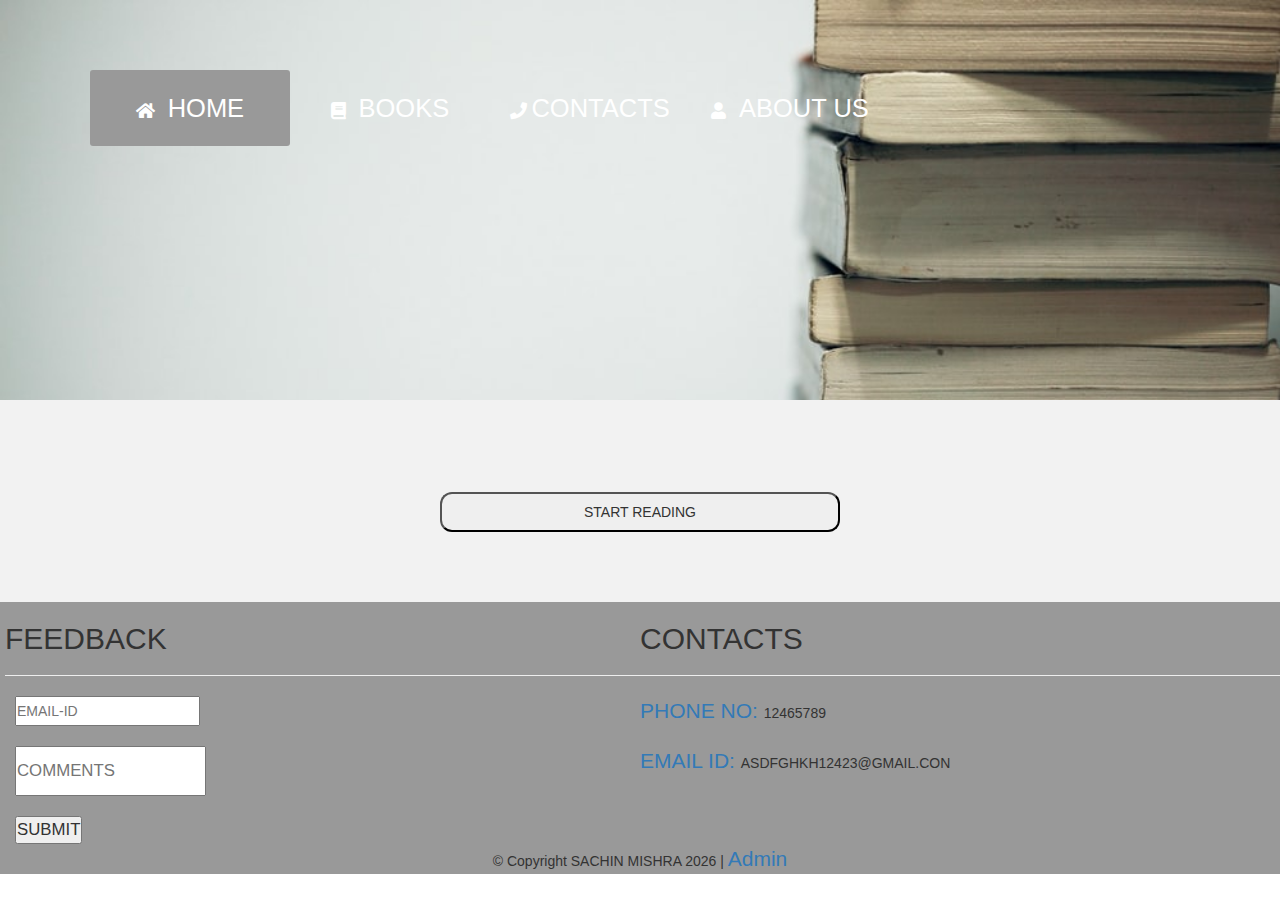
==== index.html @ 2e7ba5f3 "SAMPLE WEBSITE" ====
<!DOCTYPE>
<html lang="en">
<head>
	<meta charset="utf-8">
	<title>ONLINE BOOKS</title>
	<!-- <link rel="stylesheet"  href="/css/bootstrap.min.css"> -->
    <link rel="stylesheet"  href="css/book.css">
    <link rel="stylesheet" href="css/bootstrap.min.css">
    <link rel="stylesheet" href="css/common.css">
</head>
<body ng-app="bookwebsite">
  <loading class="loading-indicator"></loading>
	<header>
        <div class="topnav">
        <ul>
          <li ui-sref-active="active" ui-sref="public.home"> <i class="fa fa-home">&nbsp;&nbsp;&nbsp;</i><a href="#">HOME</a></li>
          <li ui-sref-active="active" ui-sref="public.menu"><i class="fa fa-book">&nbsp;&nbsp;&nbsp;</i><a href="#" >BOOKS</a></li>
          <li ui-sref-active="active" ui-sref="public.contacts"><i class="fa fa-phone">&nbsp;</i><a href="#">CONTACTS</a></li>
          <li><i class="fa fa-user">&nbsp;&nbsp;&nbsp;</i><a href="#">ABOUT US</a></li>
        </ul>
      </div>
    </header>

    <main>

    <ui-view>
      <div class="uiview">
        <h2>Loading Site...</h2>
      </div>
    </ui-view>
    </main>

    <footer>
         
      <div class="row">
        <div class="column">
          <div class="shift">
          <h2>FEEDBACK</h2>
          <hr>
          <input type="text" placeholder="EMAIL-ID" class="email"><br><br>
          <input type="text" class="comment" placeholder="COMMENTS"><br><br>
          <button class="submitbutton">SUBMIT</button>
        </div>
        </div>
        <div class="column">
          <h2>CONTACTS</h2>
          <hr>
          <a>PHONE NO: </a>12465789<br><br>
          <a>EMAIL ID: </a>ASDFGHKH12423@GMAIL.CON
        </div>
      </div>
            <div class="text-center">
                &copy; Copyright SACHIN MISHRA <script>document.write(new Date().getFullYear())</script> |
                <a ui-sref="admin.auth">Admin</a></div>
        </div>
    </footer>


    <!-- Libs -->
    <script src="lib/jquery-2.1.4.min.js"></script>
    <script src="lib/bootstrap.min.js"></script>
    <script src="lib/angular.min.js"></script>
    <script src="lib/angular-ui-router.min.js"></script>

    <!-- Main Restaurant Module -->
    <script src="src/bookwebsite.module.js"></script>

    <!-- Common Module -->
    <script src="src/common/common.module.js"></script>
    <script src="src/common/loading/loading.component.js"></script>
    <script src="src/common/loading/loading.interceptor.js"></script>
    <script src="src/common/menu.service.js"></script>
    <script src="src/common/user.service.js"></script>

    <!-- Public Module -->
    <script src="src/public/public.module.js"></script>
    <script src="src/public/public.routes.js"></script>
    <script src="src/public/menu-category/menu-category.component.js"></script>
    <script src="src/public/menu-items/menu-items.controller.js"></script>
    <script src="src/public/menu/menu.controller.js"></script>
    
</body>
</html>
---- css/book.css ----
@import url("/css/fontawesome-free/css/all.css");
*{
  margin: 0;
  padding: 0;
}
html{
  height: 100%;
}
body{
  min-height: 100%;
}
header{
  padding: 50px;
  height: 400px;
  background-image: url("../images/background.jpg");
  background-repeat: no-repeat;
  -webkit-background-size: cover;
}
footer{
  width: 100%;
  -webkit-background-size: cover;
  bottom: 0;
  background-color: #999999;
}
main{
  margin: 0 auto;
  padding: 30px 20px;
  min-height: calc(100vh - 400px - 297.87px);
  text-align: center;
  background-color: #f2f2f2;
}
.topnav{
  margin-top: 20px;
  margin-left: 40px; 
  background-color:  #999999;
  width: 30%;
  top:0;
  bottom:0;
  
}
.topnav ul{
  float: left;
  text-align: center;
  font-size: 17px;
  text-decoration: none;
  display: inline-flex;
  list-style: none;
}
.topnav ul li{
padding: 20px;
font-size: 1em;
list-style: none;
color: white;
width: 200px;
}
.topnav ul li a{
  color: white;
  text-decoration: none;
}
.active, .topnav ul li:hover{
  background-color: #999999;
  color: black;
  border-radius: 3px;
  text-decoration: none;
}

.column{
  width: 50%;
  float: left;
}
.row:after {
  content: "";
  display: table;
  clear: both;
}
.email{
  font-size: 1em;
  margin-left: 10px;
  height: 30px;
}
.comment{
  font-size: 1.2em;
  margin-left: 10px;
  width: 30%;
  height: 50px;
}
.submitbutton{
  margin-left: 10px;
  font-size: 1.2em;
}
.submitbutton:hover{
  background-color: #4d4d4d;
}
.copyright{
  position: fixed;
  bottom: 0;
  margin-left: 40%;
  font-size: 1.2em;
}
a{
font-size: 1.3em;
}
body {
  font-size: 16px;
  color: #fff;
  background-color: #61122f;
  font-family: 'Oxygen', sans-serif;
}
.shift{
    margin-left: 20px;
}
.uiview{
  padding-left: 60px;
  padding-right: 60px;
}
---- css/common.css ----
.loading-indicator {
    display: block;
    width: 100px;
    position: fixed;
    left: 0;
    right: 0;
    margin: 0 auto;
    top: 40%;
    z-index: 100;
    background-color: #FFF;
}

.loading-indicator img {
    width: 70px;
    background-color: #FFF;
}

ui-view {
    margin-top: 50%;
    margin-left: 50%;
}
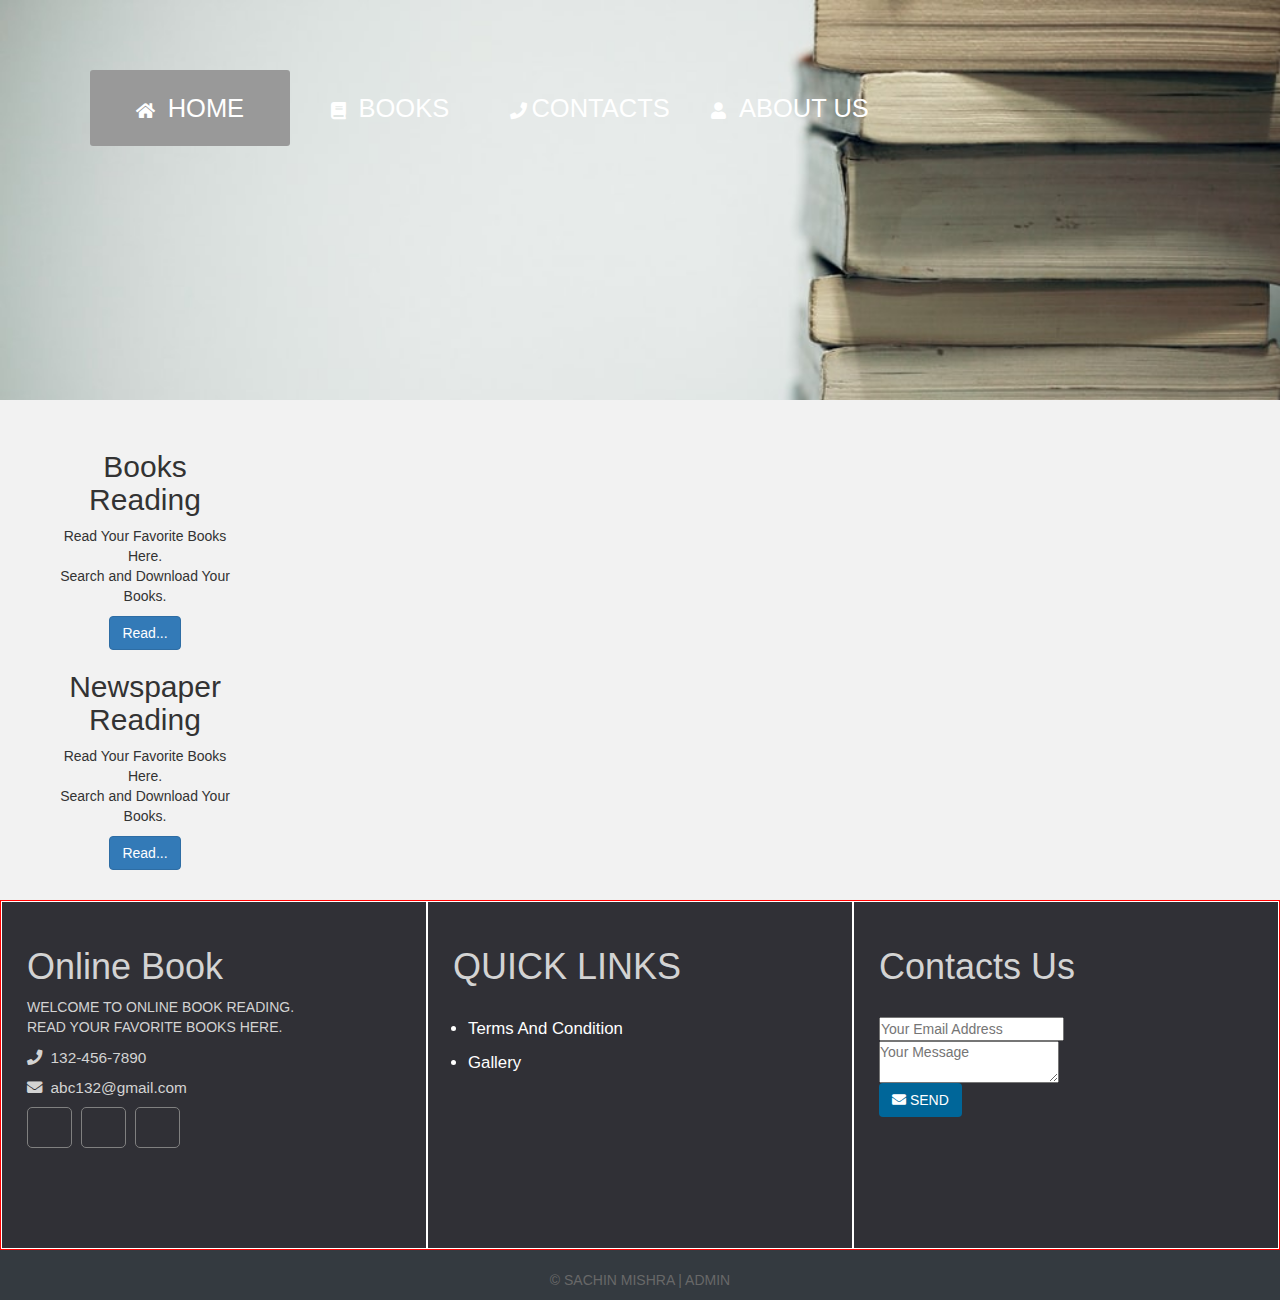
==== commit dcc43179: "sample assignment" ====
--- a/index.html
+++ b/index.html
@@ -30,30 +30,54 @@
     </ui-view>
     </main>
 
-    <footer>
-         
-      <div class="row">
-        <div class="column">
-          <div class="shift">
-          <h2>FEEDBACK</h2>
-          <hr>
-          <input type="text" placeholder="EMAIL-ID" class="email"><br><br>
-          <input type="text" class="comment" placeholder="COMMENTS"><br><br>
-          <button class="submitbutton">SUBMIT</button>
+    <!-- footer -->
+      <div class="footer">
+        <div class="footer-content">
+          <div class="footer-section about">
+            
+            <h1>Online Book</h1>
+            <p>
+              WELCOME TO ONLINE BOOK READING.<br>
+              READ YOUR FAVORITE BOOKS HERE.
+            </p>
+            <div class="contact">
+              <span><i class="fa fa-phone"></i>&nbsp;&nbsp;132-456-7890</span>
+              <span><i class="fa fa-envelope"></i>&nbsp;&nbsp;abc132@gmail.com</span>
+            </div>
+            <div class="socials">
+              <a href="#"><i class="fa fa-facebook-square" aria-hidden="true"></i></a>
+              <a href="#"><i class="fa fa-instagram" aria-hidden="true"></i></a>
+              <a href="#"><i class="fa fa-twitter" aria-hidden="true"></i></a>
+            </div>
+
+          </div>
+          <div class="footer-section links">
+            <h1>QUICK LINKS</h1><br>
+            <ul>
+              <a href="#"><li>Terms And Condition</li></a>
+              <a href="#"><li>Gallery</li></a>
+            </ul>
+          </div>
+          <div class="footer-section contact">
+            
+            <h1>Contacts Us</h1>
+            <br>
+            <form action="index.html" method="post">
+              <input type="email" name="email" class="text-input contact-input" placeholder="Your Email Address"><br>
+              <textarea class="text-input contact-input" name="message" placeholder="Your Message"></textarea><br>
+              <button class="btn btn-big" type="submit"> 
+                <i class="fa fa-envelope"></i>
+                SEND
+              </button>
+              
+            </form>
+          </div>
         </div>
-        </div>
-        <div class="column">
-          <h2>CONTACTS</h2>
-          <hr>
-          <a>PHONE NO: </a>12465789<br><br>
-          <a>EMAIL ID: </a>ASDFGHKH12423@GMAIL.CON
+        <div class="footer-bottom">
+          &copy; SACHIN MISHRA | ADMIN
         </div>
       </div>
-            <div class="text-center">
-                &copy; Copyright SACHIN MISHRA <script>document.write(new Date().getFullYear())</script> |
-                <a ui-sref="admin.auth">Admin</a></div>
-        </div>
-    </footer>
+   <!--  footer -->
 
 
     <!-- Libs -->
--- a/css/book.css
+++ b/css/book.css
@@ -7,6 +7,7 @@
   height: 100%;
 }
 body{
+  height: 100%;
   min-height: 100%;
 }
 header{
@@ -113,3 +114,95 @@
   padding-left: 60px;
   padding-right: 60px;
 }
+
+.footer{
+  background:#303036;
+  color: #d3d3d3;
+  height: 400px;
+  position: relative;
+}
+
+.footer .footer-content{
+  border:1px solid red;
+  height: 350px;
+  display: flex;
+}
+
+.footer .footer-bottom{
+  background:#343a40;
+  color:#686868;
+  height: 50px;
+  width: 100%;
+  text-align: center;
+  position: absolute;
+  bottom: 0px;
+  left: 0px;
+  padding-top: 20px;
+}
+
+.footer .footer-content .footer-section{
+  flex: 1;
+  padding:25px;
+  border:1px solid white;
+}
+
+.footer .footer-content .about .contact span{
+  display: block;
+  font-size: 1.1em;
+  margin-bottom: 8px;
+}
+
+.footer .footer-content .about .socials a{
+  border:1px solid gray;
+  width: 45px;
+  height: 41px;
+  padding-top: 5px;
+  margin-right: 5px;
+  text-align: center;
+  display: inline-block;
+  font-size: 1.3em;
+  border-radius: 5px;
+}
+.footer .footer-content .about .socials a:hover{
+  border:1px solid white;
+  color: white;
+  transition: all .3s;
+}
+.footer .footer-content .links ul a{
+      display: block;
+      margin-bottom: 10px;
+      font-size: 1.2em;
+      color: white;
+      margin-left: 15px;
+}
+
+.footer .footer-content .contacts-form .contact-input{
+  background:#272727;
+  color: #bebdbd;
+  margin-bottom: 10px;
+  line-height: 1.5em;
+  padding: .7rem 1.9rem;
+  border:none;
+}
+
+.footer .footer-content .contacts-form .contact-input:focus{
+  background:#1a1a1a;
+}
+
+.footer .footer-content .links ul a:hover{
+      color: white;
+      margin-left: 25px;
+      transition: all .3s;
+}
+.btn{
+  padding: .5rem 1rem;
+  background:#006699;
+  color: white;
+  border:1px solid transparent;
+  border-radius: 0.25rem;
+}
+
+.btn-big{
+  padding: .7rem 1.3rem;
+  line-height: 1.3rem;
+}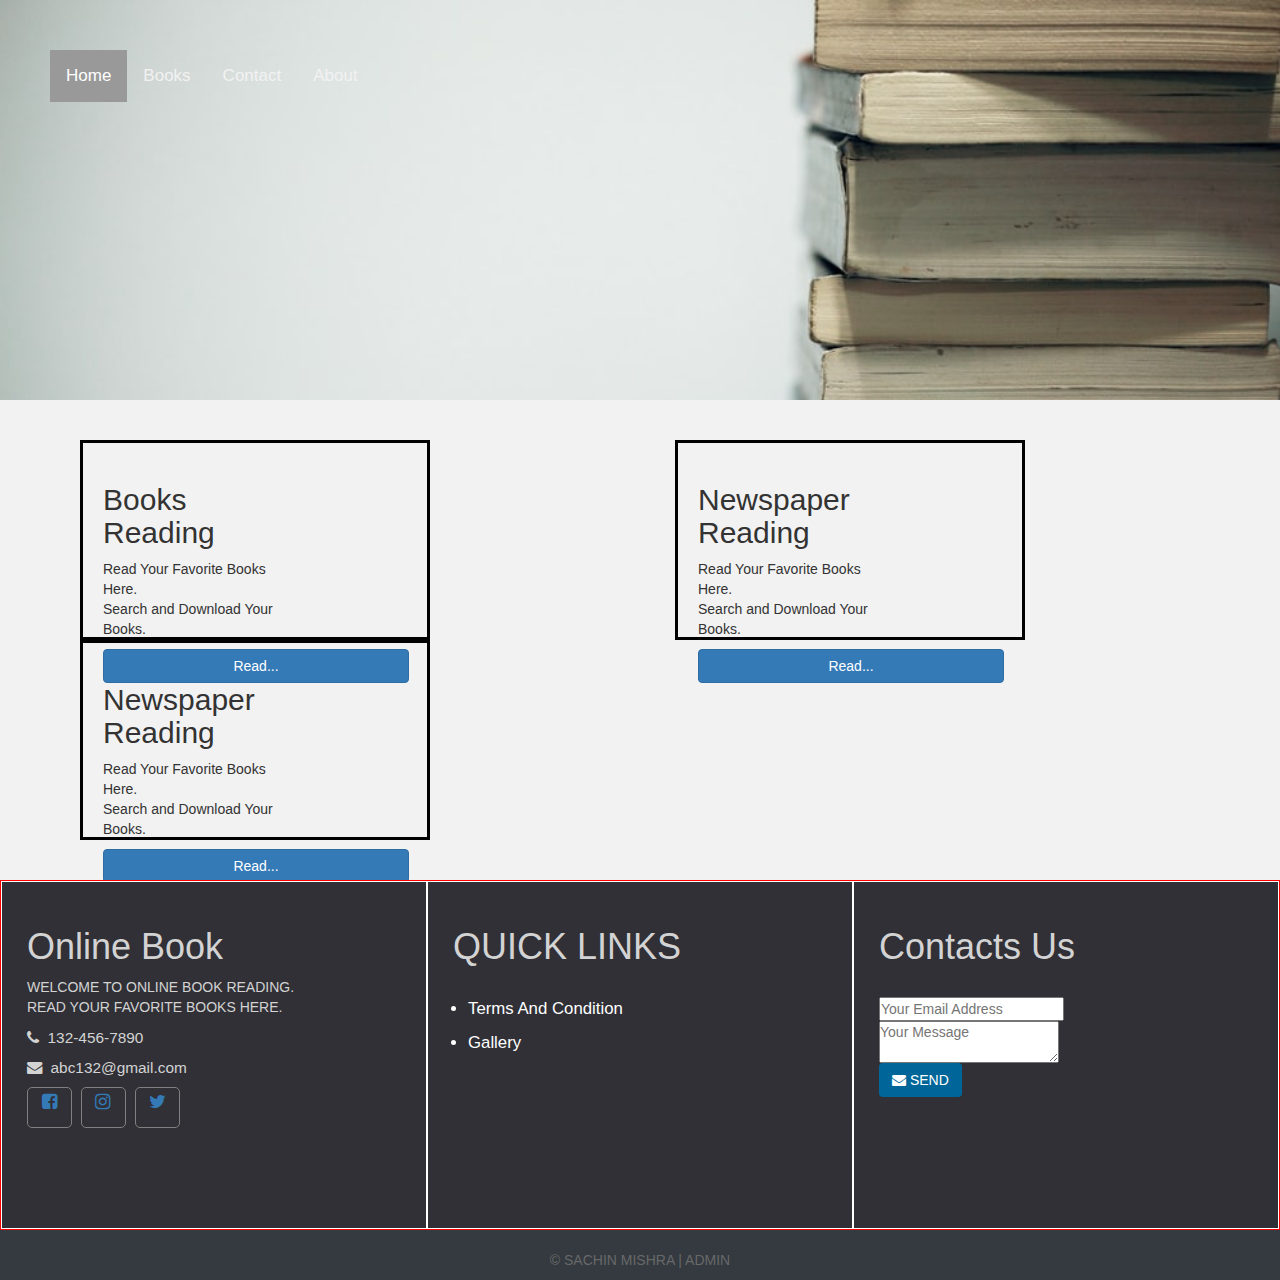
==== commit 4e115215: "Sample Webiste" ====
--- a/index.html
+++ b/index.html
@@ -1,25 +1,38 @@
 <!DOCTYPE>
 <html lang="en">
 <head>
+  <meta name="viewport" content="width=device-width, initial-scale=1">
 	<meta charset="utf-8">
 	<title>ONLINE BOOKS</title>
-	<!-- <link rel="stylesheet"  href="/css/bootstrap.min.css"> -->
     <link rel="stylesheet"  href="css/book.css">
     <link rel="stylesheet" href="css/bootstrap.min.css">
     <link rel="stylesheet" href="css/common.css">
+    <link rel="stylesheet" href="https://cdnjs.cloudflare.com/ajax/libs/font-awesome/4.7.0/css/font-awesome.min.css">
 </head>
 <body ng-app="bookwebsite">
   <loading class="loading-indicator"></loading>
 	<header>
-        <div class="topnav">
-        <ul>
-          <li ui-sref-active="active" ui-sref="public.home"> <i class="fa fa-home">&nbsp;&nbsp;&nbsp;</i><a href="#">HOME</a></li>
-          <li ui-sref-active="active" ui-sref="public.menu"><i class="fa fa-book">&nbsp;&nbsp;&nbsp;</i><a href="#" >BOOKS</a></li>
-          <li ui-sref-active="active" ui-sref="public.contacts"><i class="fa fa-phone">&nbsp;</i><a href="#">CONTACTS</a></li>
-          <li><i class="fa fa-user">&nbsp;&nbsp;&nbsp;</i><a href="#">ABOUT US</a></li>
-        </ul>
-      </div>
+        <div class="topnav" id="myTopnav">
+  <a ui-sref-active="active" ui-sref="public.home">Home</a>
+  <a ui-sref-active="active" ui-sref="public.menu">Books</a>
+  <a ui-sref-active="active" ui-sref="public.contacts">Contact</a>
+  <a href="#about">About</a>
+  <a href="javascript:void(0);" class="icon" onclick="myFunction()">
+    <i class="fa fa-bars"></i>
+
+  </a>
+</div>
     </header>
+    <script>
+      function myFunction() {
+  var x = document.getElementById("myTopnav");
+  if (x.className === "topnav") {
+    x.className += " responsive";
+  } else {
+    x.className = "topnav";
+  }
+}
+    </script>
 
     <main>
 
--- a/css/book.css
+++ b/css/book.css
@@ -11,6 +11,7 @@
   min-height: 100%;
 }
 header{
+  overflow: hidden;
   padding: 50px;
   height: 400px;
   background-image: url("../images/background.jpg");
@@ -27,43 +28,59 @@
   margin: 0 auto;
   padding: 30px 20px;
   min-height: calc(100vh - 400px - 297.87px);
+  background-color: #f2f2f2;
+}
+
+.topnav {
+  overflow: hidden;
+}
+
+.topnav a {
+  float: left;
+  display: block;
+  color: #f2f2f2;
   text-align: center;
-  background-color: #f2f2f2;
-}
-.topnav{
-  margin-top: 20px;
-  margin-left: 40px; 
-  background-color:  #999999;
-  width: 30%;
-  top:0;
-  bottom:0;
-  
-}
-.topnav ul{
-  float: left;
-  text-align: center;
+  padding: 14px 16px;
+  text-decoration: none;
   font-size: 17px;
-  text-decoration: none;
-  display: inline-flex;
-  list-style: none;
-}
-.topnav ul li{
-padding: 20px;
-font-size: 1em;
-list-style: none;
-color: white;
-width: 200px;
-}
-.topnav ul li a{
+}
+
+.topnav a:hover {
+  background-color: #ddd;
+  color: black;
+}
+
+.topnav a.active {
+  background-color: #999;
   color: white;
-  text-decoration: none;
-}
-.active, .topnav ul li:hover{
-  background-color: #999999;
-  color: black;
-  border-radius: 3px;
-  text-decoration: none;
-}
+}
+
+.topnav .icon {
+  display: none;
+}
+
+@media screen and (max-width: 600px) {
+  .topnav a:not(:first-child) {display: none;}
+  .topnav a.icon {
+    float: right;
+    display: block;
+  }
+}
+
+@media screen and (max-width: 600px) {
+  .topnav.responsive {position: relative;}
+  .topnav.responsive .icon {
+    position: absolute;
+    right: 0;
+    top: 0;
+  }
+  .topnav.responsive a {
+    float: none;
+    display: block;
+    text-align: left;
+  }
+}
+
 
 .column{
   width: 50%;
@@ -110,10 +127,10 @@
 .shift{
     margin-left: 20px;
 }
-.uiview{
+/*.uiview{
   padding-left: 60px;
   padding-right: 60px;
-}
+}*/
 
 .footer{
   background:#303036;
@@ -205,4 +222,58 @@
 .btn-big{
   padding: .7rem 1.3rem;
   line-height: 1.3rem;
+}
+
+.show-menu-btn,.hide-menu-btn{
+  transition: 0.4s;
+  font-size: 30px;
+  cursor: pointer;
+  display: none;
+}
+.show-menu-btn{
+  float: left;
+}
+.show-menu-btn i{
+  line-height: 100px;
+}
+#chk{
+  position: absolute;
+  visibility: hidden;
+  z-index: -1111;
+}
+
+.grid-container{
+  display: grid;
+  grid-template-columns: auto auto;
+  padding: 10px;
+  grid-column-gap: 70px;
+}
+
+.grid-item{
+  border:3px solid gray;
+  width: 370px;
+  height: 230px;
+}
+
+@media screen and (max-width: 600px) {
+  .topnav a:not(:first-child) {display: none;}
+  .topnav a.icon {
+    float: right;
+    display: block;
+  }
+}
+
+/* The "responsive" class is added to the topnav with JavaScript when the user clicks on the icon. This class makes the topnav look good on small screens (display the links vertically instead of horizontally) */
+@media screen and (max-width: 600px) {
+  header .topnav.responsive {position: relative;}
+  header .topnav.responsive a.icon {
+    position: absolute;
+    right: 0;
+    top: 0;
+  }
+  .topnav.responsive a {
+    float: none;
+    display: block;
+    text-align: left;
+  }
 }